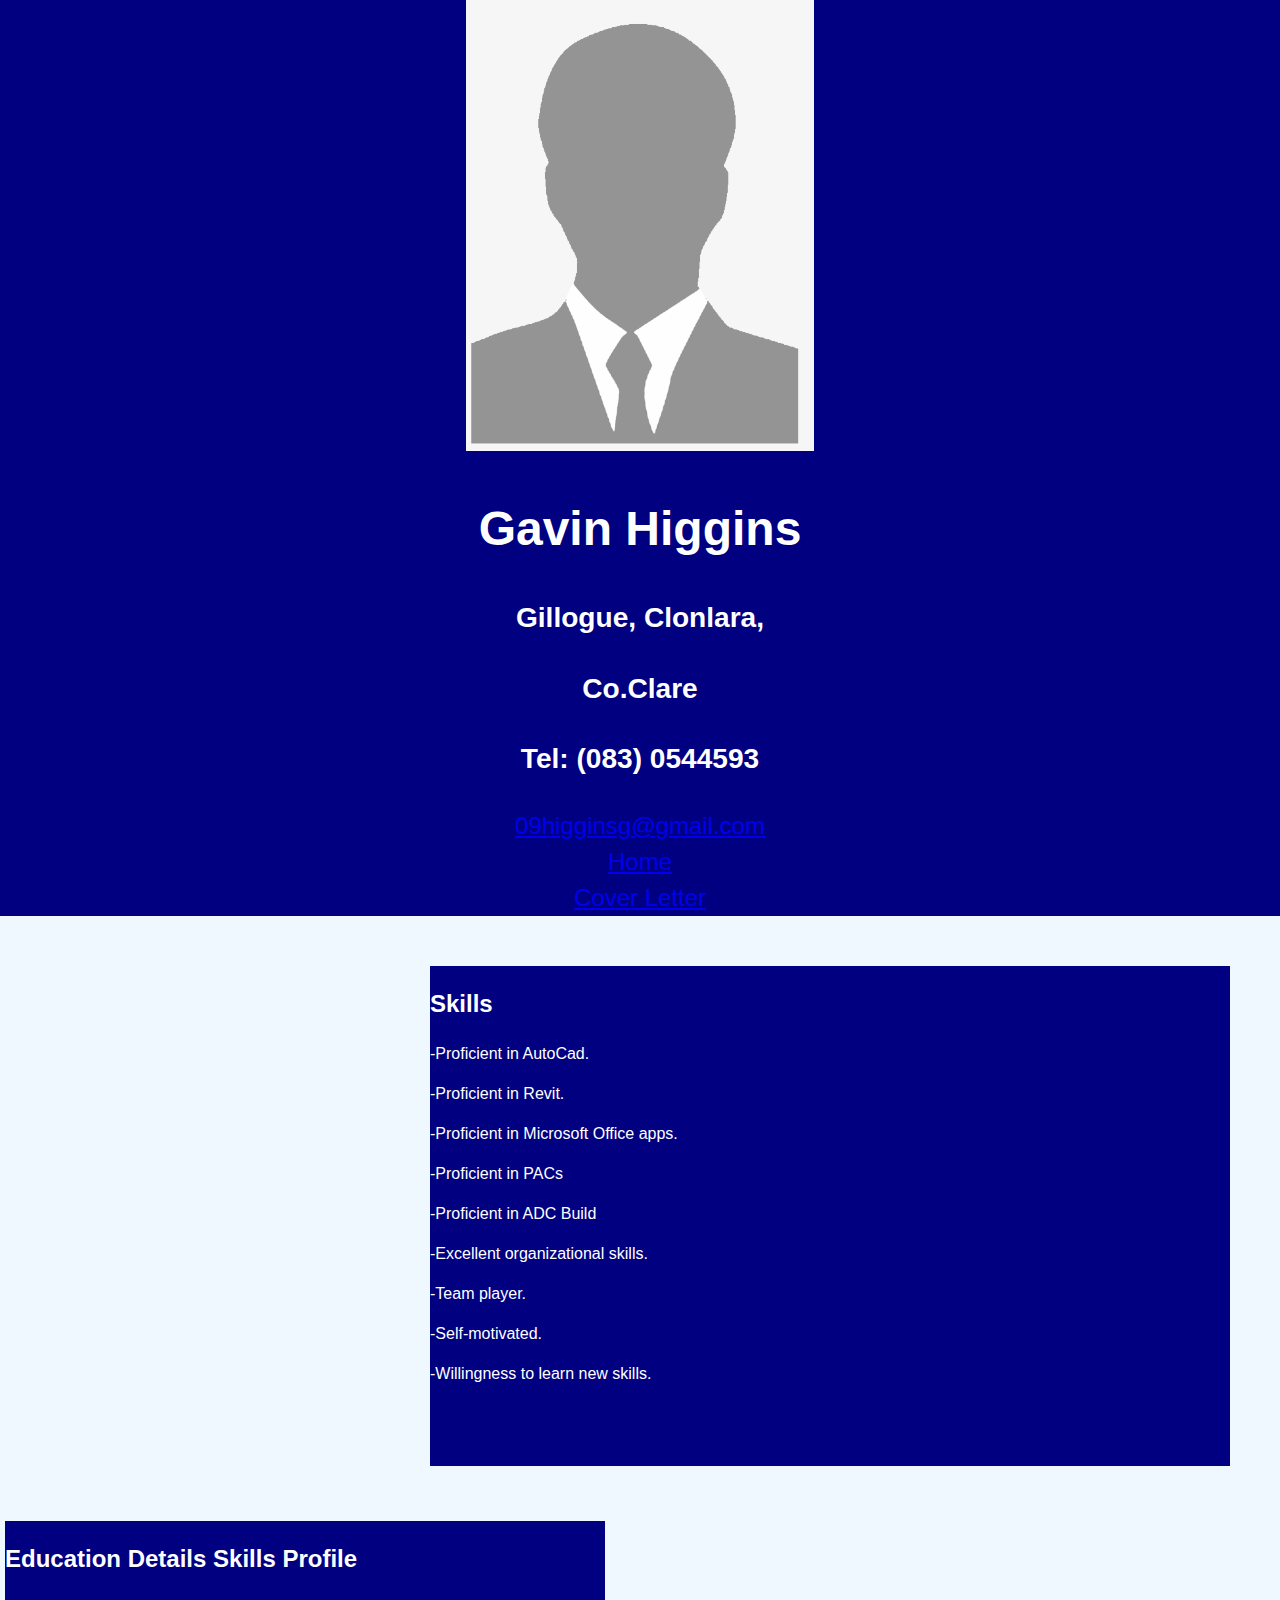
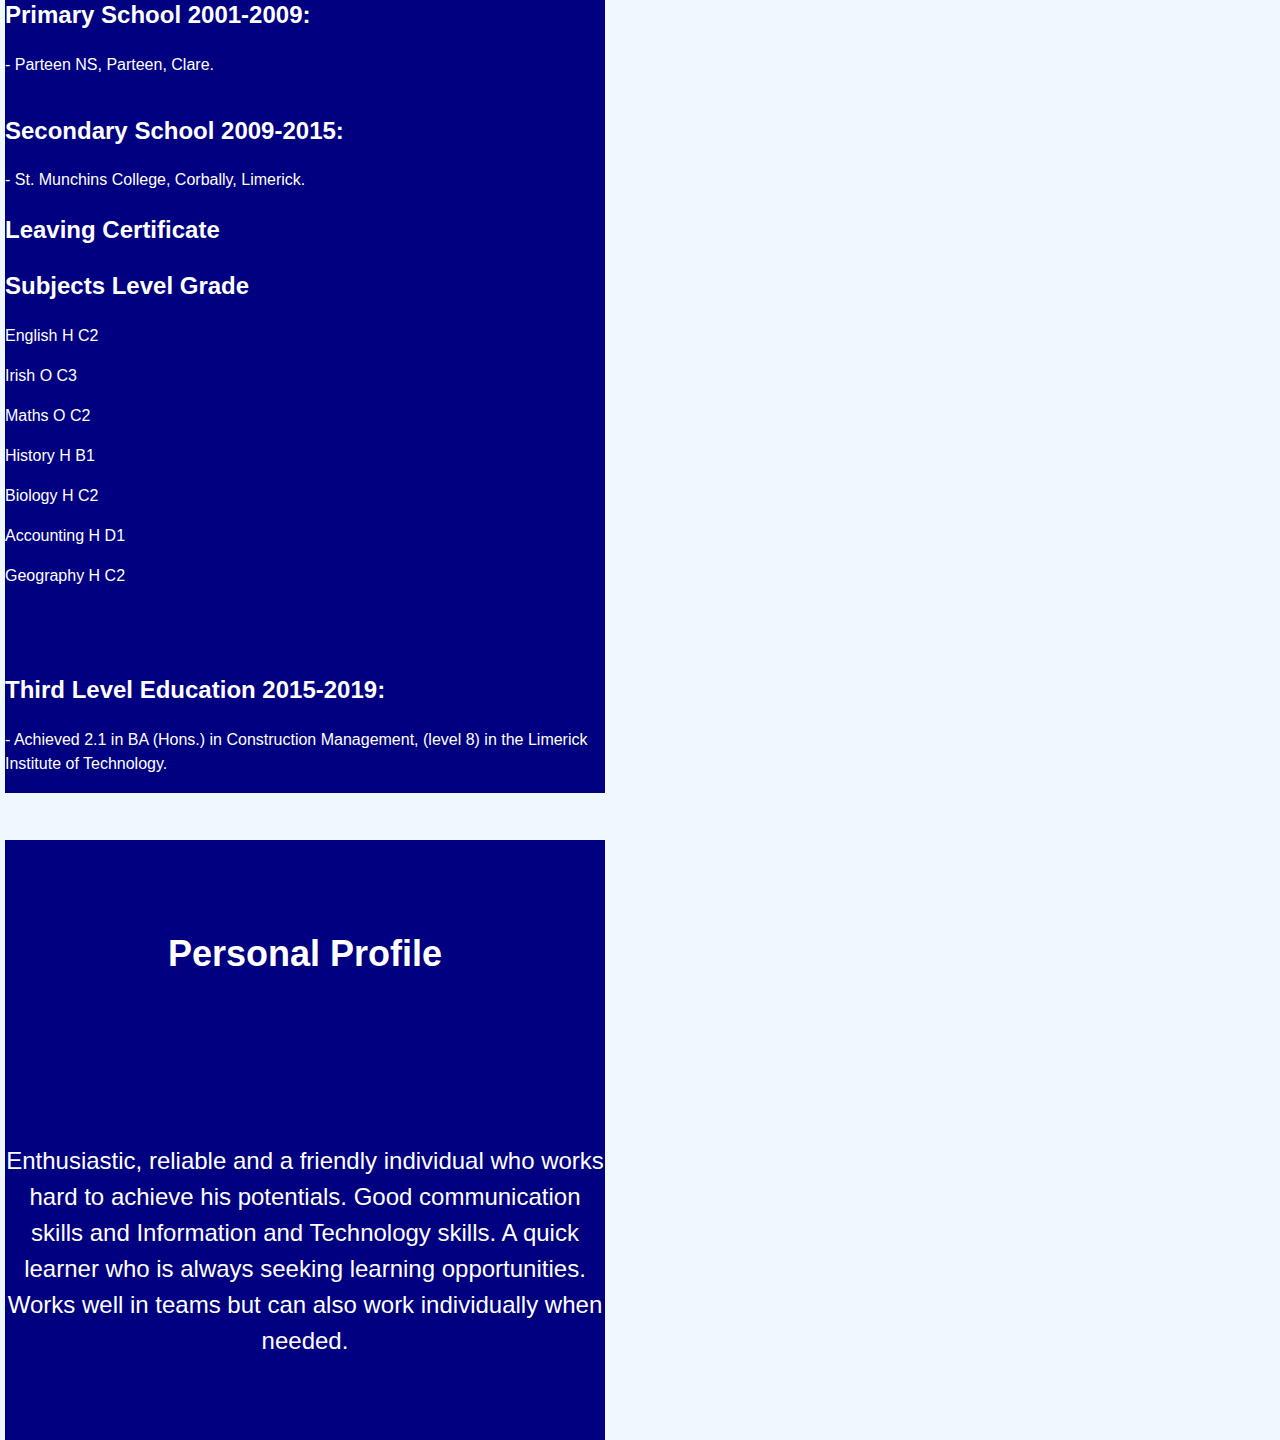
==== index.html @ 267f4f6b "Add files via upload" ====
<!DOCTYPE html>
<html>
	
	<head>
		<title>My first page</title>
		<link rel="stylesheet" href="style/style.css"/>
		
		<div class="info"
	</H1></H1>
	<div id="header1"><img src="images/Picture.png" alt="CV Photo"></div>
	<H1>Gavin Higgins <H1>
				<H3>Gillogue, Clonlara,<H3>
					<H3>Co.Clare</H3>
						<H3>Tel: (083) 0544593</H3>
					<li><a href="mailto:09higginsg@gmail.com">09higginsg@gmail.com</a></li>
		<div class="link"><a href="CV.html">Home</a></div>
		<div class="link"><a href="Cover/Cover.html">Cover Letter</a></div>

				</div>
<div class="skills"
<H2></H2>

		<H2>Skills</H2>
		<p>-Proficient in AutoCad.<p>
			<p>-Proficient in Revit.<p>
			<p>-Proficient in Microsoft Office apps.<p>
			<p>-Proficient in PACs<p>
			<p>-Proficient in ADC Build<p>
			<p>-Excellent organizational skills.<p>
			<p>-Team player.<p>
			<p>-Self-motivated.<p>
			<p>-Willingness to learn new skills.<p>
	
	
	
	</div>

	
				
				<div class="primary">
					<h2> Education Details Skills Profile<h2>
						<h2>Primary School 2001-2009:</h2>
				<p>- Parteen NS, Parteen, Clare.<p>
					<div>
					
				
				<div class="second">
					<h2>Secondary School 2009-2015:</h2> 
				<p>- St. Munchins College, Corbally, Limerick.<p>
					<div>

				
				<div class="subjects"> 
					<h2>Leaving Certificate</h2>
				<h2>Subjects Level Grade</h2>
					<p>
						<p>English H C2</p>
						<p>Irish O C3</p>
						<p>Maths        O   C2</p>
						<p>History      H   B1</p>
						<p>Biology      H   C2</p>
						<p>Accounting   H   D1</p>
						<p>Geography    H   C2</p>
					</div>
					<br>
					<br>
					
					
					
			


			<div class="Degree">
				<h2>Third Level Education 2015-2019:</h2>
           <p> - Achieved 2.1 in BA (Hons.) in Construction Management, (level 8)
			in the Limerick Institute of Technology.</p>



			</div>

			<br>
			<br>
			


				<div class="profile"> 
					<h2>Personal Profile</h2>
					<br>
					<br>
					<br>
			<p>Enthusiastic, reliable and a friendly individual who works hard to achieve his potentials.
				Good communication skills and Information and Technology skills. A quick learner who is
				always seeking learning opportunities. Works well in teams but can also work individually
				when needed.<p>
					<div> 

				
						<body>
		</html>
---- style/style.css ----
body{
	margin:0px;
	font-family:Helvetica;
	color:white;
	background-color: aliceblue;
	line-height:1.5;
}
.profile{
float: right;
}

.info,.profile {
	display:flex;
	flex:4;
	min-height:600px;
	background-color: navy;
	font-size: x-large;
	align-items: center;
	display: block;
	align-content: center;
	text-align: center;
}
.skills{

    float:right
}
.skills{
    background-color: navy;
	width: 900px;
    height: 500px;;
    margin: 50px;
    max-width: 800px;}

.primary{
	flex: 1;
	background-color: navy;
	width: 900px;
	height: 250px;
	margin: 5px;
	float: left;
	max-width: 600px;}
.second{
	background-color: navy;
	width: 900px;
	height: 700px;
	float: left;
	max-width: 600px;}

.degree{
	background-color: navy;
	width: 900px;
	height: 550px;
	float: left;
	max-width: 600px;}
	

.profile{



	/*
	display:flex;
	flex:4;
	min-height:600px;
	background-color: navy;
	font-size: x-large;
	display: block;
	max-block-size: 200px;
	text-decoration: solid;
	justify-content: center;
	font-display: center;
align-items: center;
align-content: center;
text-align: center;/*/
	
	}
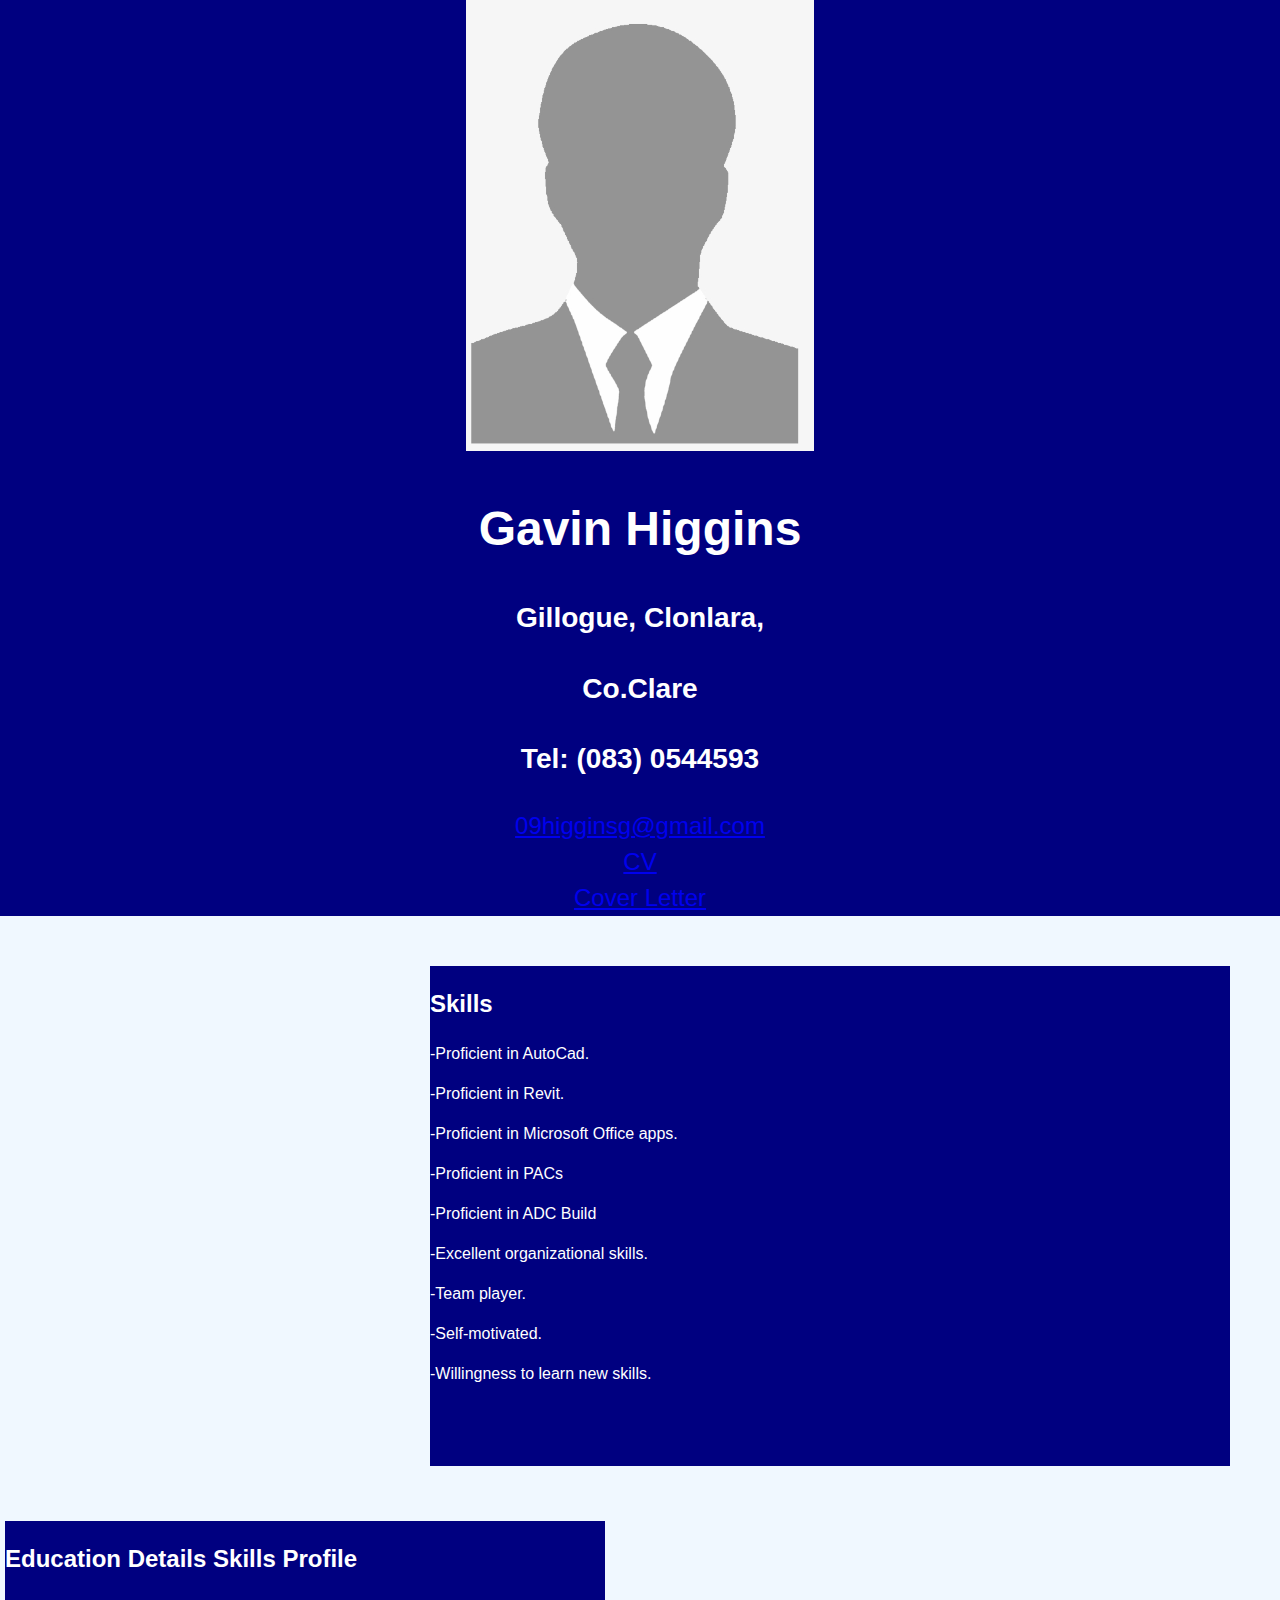
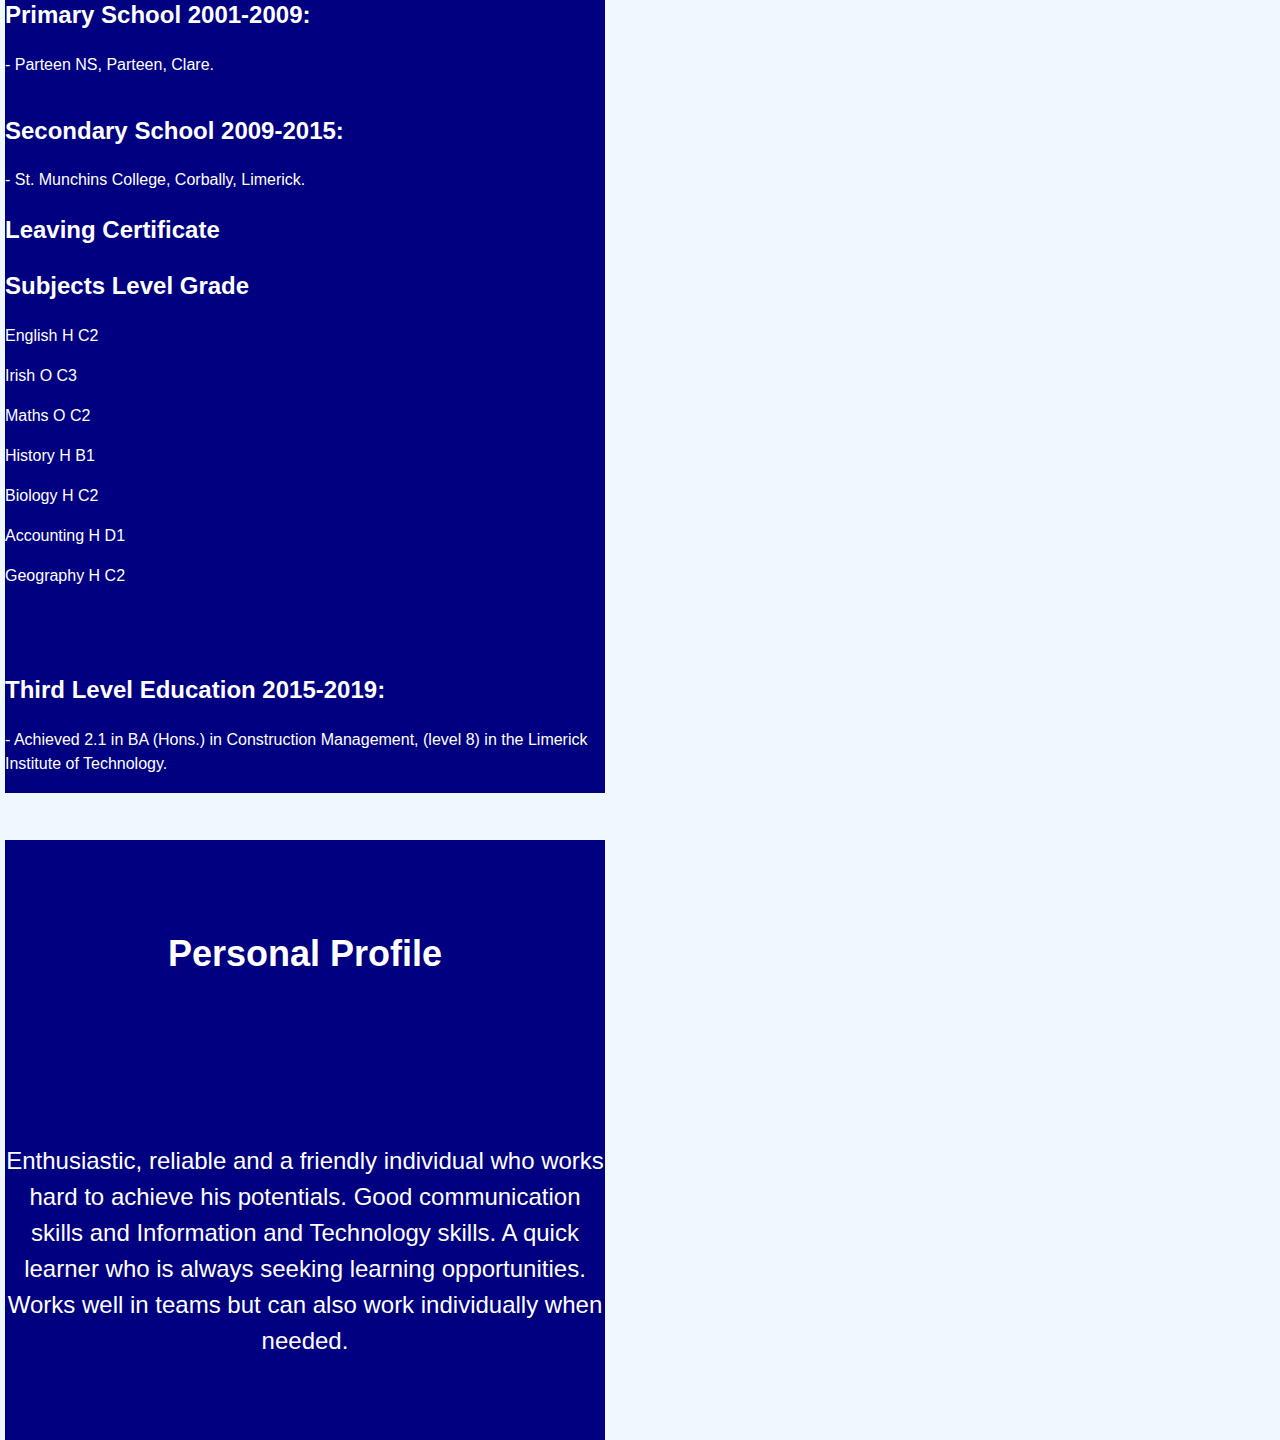
==== commit 20e937a8: "Update index.html" ====
--- a/index.html
+++ b/index.html
@@ -13,7 +13,7 @@
 					<H3>Co.Clare</H3>
 						<H3>Tel: (083) 0544593</H3>
 					<li><a href="mailto:09higginsg@gmail.com">09higginsg@gmail.com</a></li>
-		<div class="link"><a href="CV.html">Home</a></div>
+		<div class="link"><a href="index.html">CV</a></div>
 		<div class="link"><a href="Cover/Cover.html">Cover Letter</a></div>
 
 				</div>
@@ -97,4 +97,4 @@
 
 				
 						<body>
-		</html>+		</html>
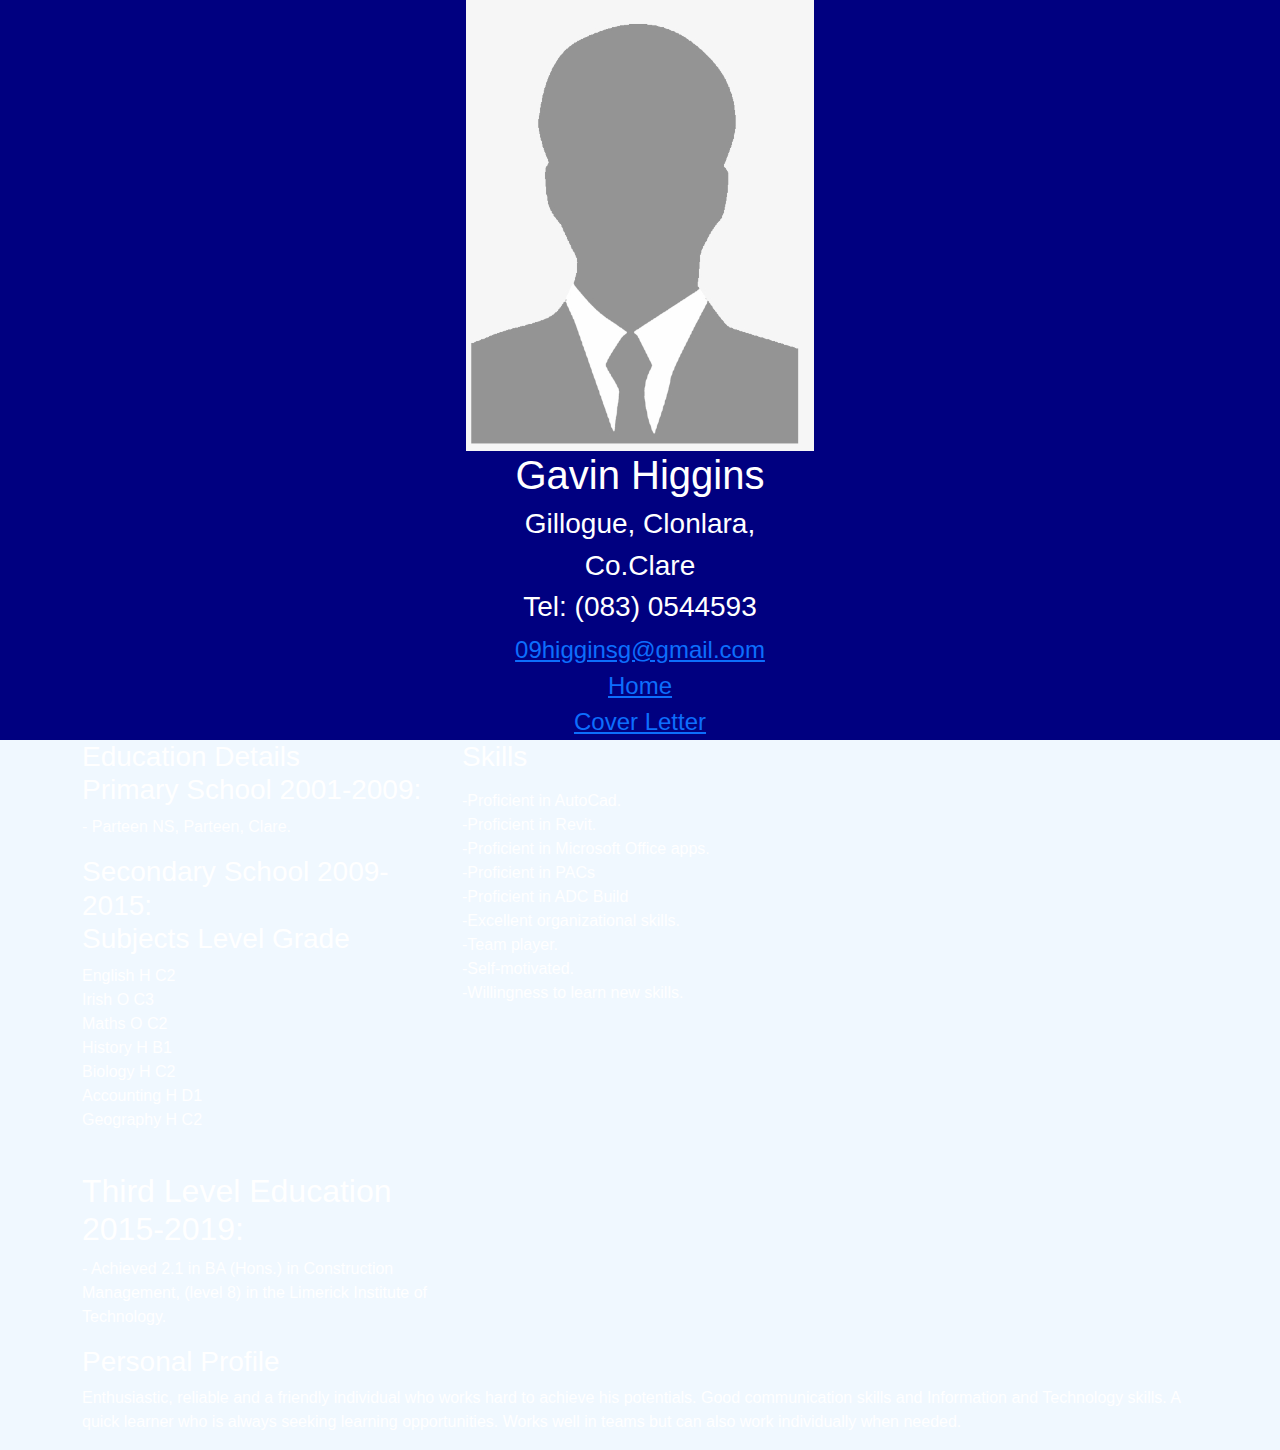
==== commit 6633bad4: "Update index.html" ====
--- a/index.html
+++ b/index.html
@@ -1,100 +1,71 @@
 <!DOCTYPE html>
 <html>
-	
-	<head>
-		<title>My first page</title>
-		<link rel="stylesheet" href="style/style.css"/>
-		
-		<div class="info"
-	</H1></H1>
-	<div id="header1"><img src="images/Picture.png" alt="CV Photo"></div>
-	<H1>Gavin Higgins <H1>
-				<H3>Gillogue, Clonlara,<H3>
-					<H3>Co.Clare</H3>
-						<H3>Tel: (083) 0544593</H3>
-					<li><a href="mailto:09higginsg@gmail.com">09higginsg@gmail.com</a></li>
-		<div class="link"><a href="index.html">CV</a></div>
-		<div class="link"><a href="Cover/Cover.html">Cover Letter</a></div>
+<head>
+    <title>Bootstrap</title>
+    <link href="https://cdn.jsdelivr.net/npm/bootstrap@5.0.2/dist/css/bootstrap.min.css" rel="stylesheet">
+    <script src="https://cdn.jsdelivr.net/npm/bootstrap@5.0.2/dist/js/bootstrap.bundle.min.js"></script>
+    <link rel="stylesheet" href="style/style.css"/>
+    <div class="info"
+</H1></H1>
+<div id="header1"><img src="images/Picture.png" alt="CV Photo"></div>
+<H1>Gavin Higgins <H1>
+            <H3>Gillogue, Clonlara,<H3>
+                <H3>Co.Clare</H3>
+                    <H3>Tel: (083) 0544593</H3>
+                <li><a href="mailto:09higginsg@gmail.com">09higginsg@gmail.com</a></li>
+    <div class="link"><a href="CV.html">Home</a></div>
+    <div class="link"><a href="Cover/Cover.html">Cover Letter</a></div>
 
-				</div>
-<div class="skills"
-<H2></H2>
+            </div>
+      
+      <div class="container">
+        <div class="row">
+          <div class="col-sm-4">
+            <h3> Education Details <br>
+                 Primary School 2001-2009:</h3>
+                 <p>- Parteen NS, Parteen, Clare.</p>
 
-		<H2>Skills</H2>
-		<p>-Proficient in AutoCad.<p>
-			<p>-Proficient in Revit.<p>
-			<p>-Proficient in Microsoft Office apps.<p>
-			<p>-Proficient in PACs<p>
-			<p>-Proficient in ADC Build<p>
-			<p>-Excellent organizational skills.<p>
-			<p>-Team player.<p>
-			<p>-Self-motivated.<p>
-			<p>-Willingness to learn new skills.<p>
-	
-	
-	
-	</div>
-
-	
-				
-				<div class="primary">
-					<h2> Education Details Skills Profile<h2>
-						<h2>Primary School 2001-2009:</h2>
-				<p>- Parteen NS, Parteen, Clare.<p>
-					<div>
-					
-				
-				<div class="second">
-					<h2>Secondary School 2009-2015:</h2> 
-				<p>- St. Munchins College, Corbally, Limerick.<p>
-					<div>
-
-				
-				<div class="subjects"> 
-					<h2>Leaving Certificate</h2>
-				<h2>Subjects Level Grade</h2>
-					<p>
-						<p>English H C2</p>
-						<p>Irish O C3</p>
-						<p>Maths        O   C2</p>
-						<p>History      H   B1</p>
-						<p>Biology      H   C2</p>
-						<p>Accounting   H   D1</p>
-						<p>Geography    H   C2</p>
-					</div>
-					<br>
-					<br>
-					
-					
-					
-			
-
-
-			<div class="Degree">
-				<h2>Third Level Education 2015-2019:</h2>
+            <h3>Secondary School 2009-2015:<br>
+                Subjects Level Grade
+            </h3> 
+            <p>English H C2<br>
+                Irish O C3<br>
+                Maths        O   C2<br>
+                History      H   B1<br>
+                Biology      H   C2<br>
+                Accounting   H   D1<br>
+                Geography    H   C2<br></p>
+                <br>
+            <h2>Third Level Education 2015-2019:</h2>
            <p> - Achieved 2.1 in BA (Hons.) in Construction Management, (level 8)
 			in the Limerick Institute of Technology.</p>
 
+          </div>
 
 
-			</div>
-
-			<br>
-			<br>
-			
 
 
-				<div class="profile"> 
-					<h2>Personal Profile</h2>
-					<br>
-					<br>
-					<br>
-			<p>Enthusiastic, reliable and a friendly individual who works hard to achieve his potentials.
-				Good communication skills and Information and Technology skills. A quick learner who is
-				always seeking learning opportunities. Works well in teams but can also work individually
-				when needed.<p>
-					<div> 
+          <div class="col-sm-4">
+            <h3>Skills</h3>
+            <p>
+            <p>-Proficient in AutoCad.<br>
+                -Proficient in Revit.<br>
+                -Proficient in Microsoft Office apps.<br>
+                -Proficient in PACs<br>
+                -Proficient in ADC Build<br>
+                -Excellent organizational skills.<br>
+                -Team player.<br>
+                -Self-motivated.<br>
+                -Willingness to learn new skills.<br> </p>
+          </div>
+        </div>
 
-				
-						<body>
-		</html>
+        <div class="row">
+            <div class="col-lg-12 show">
+                <h3>Personal Profile</h3>
+                <p>Enthusiastic, reliable and a friendly individual who works hard to achieve his potentials.
+                    Good communication skills and Information and Technology skills. A quick learner who is
+                    always seeking learning opportunities. Works well in teams but can also work individually
+                    when needed.<p>
+        
+        </div>
